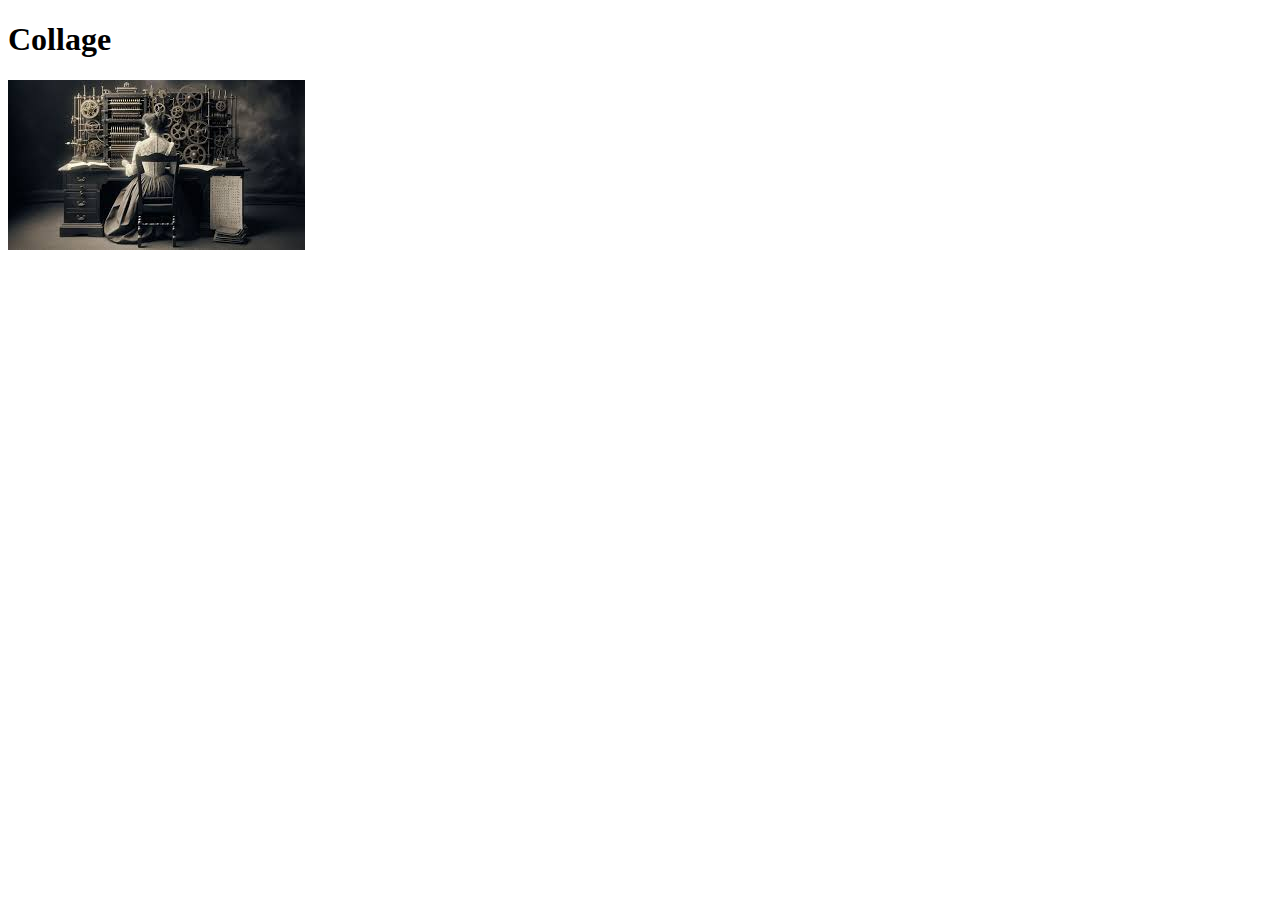
==== collage.html @ 92f28e9d "image" ====
<!DOCTYPE htmL>
<html>
<head>
    <title>Collage</title>
</head>
<body>
     <h1>Collage</h1>
     <img src = "[data-uri]">




</body>











<html>
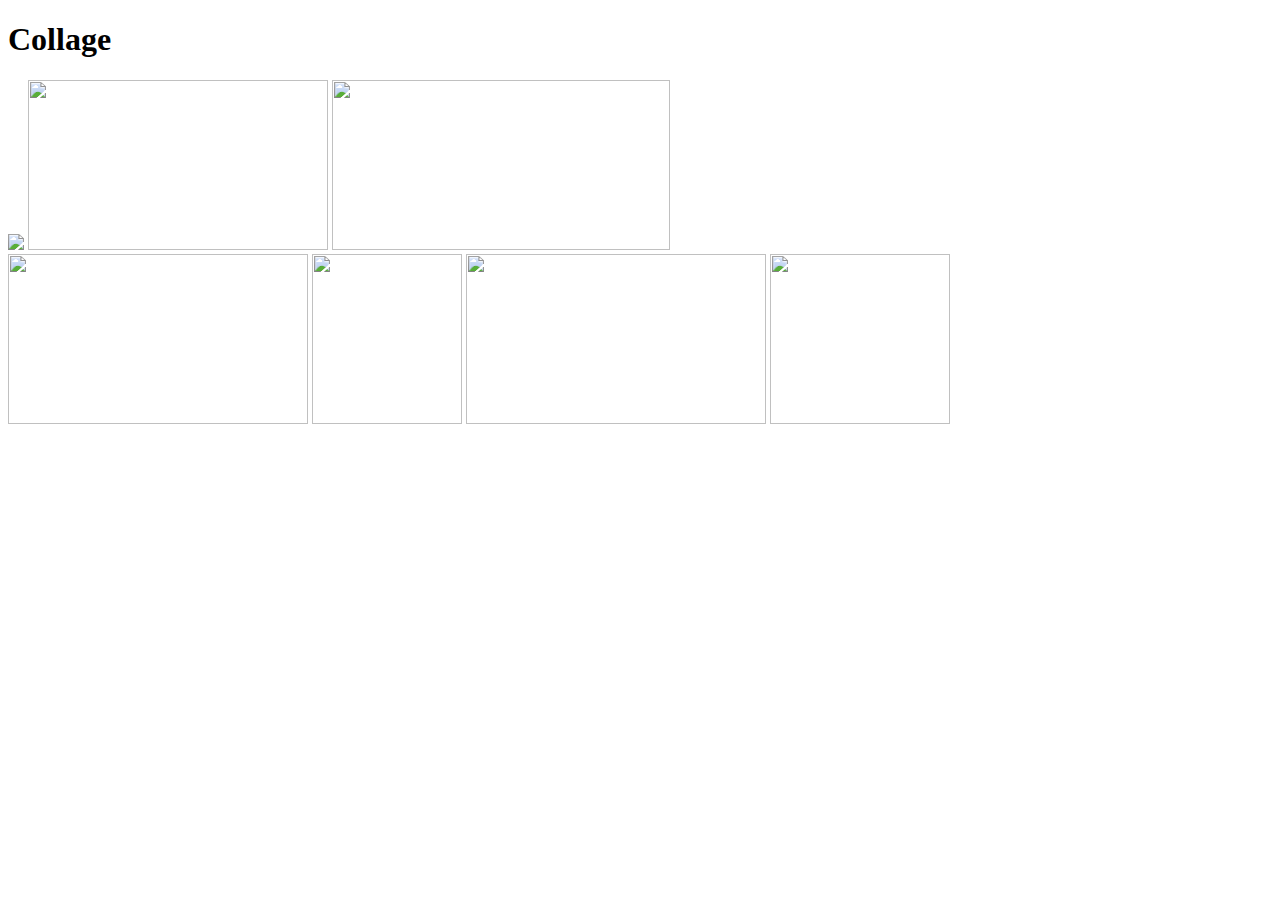
==== commit a91fde16: "Update collage.html" ====
--- a/collage.html
+++ b/collage.html
@@ -5,21 +5,22 @@
 </head>
 <body>
      <h1>Collage</h1>
-     <img src = "[data-uri]">
+     <img src = "https://encrypted-tbn0.gstatic.com/images?q=tbn:ANd9GcTXUYDbp3QUZPot1uGiSAX8fuhkTsbIoypEIg&s">
+     <img src = "https://i.natgeofe.com/k/ca3583f8-c836-4826-9d14-b5e2e5d9a769/Ada_Lovelace_Portrait_KIDS_Women-Heroes_02-21_16x9.jpg"
+          width = "300px" height = "170px">
 
-
-
-
+     <img src = "https://encrypted-tbn0.gstatic.com/images?q=tbn:ANd9GcTVMWfOU5-T_skZV4w7crZvindE0i5tEjRHPGZhhMEalpX44Y8SH1OxLRz5BkdHdgk167I&usqp=CAU"
+         width = "338px"height = "170px">
+<br>
+     <img src = "https://encrypted-tbn0.gstatic.com/images?q=tbn:ANd9GcSVQ6TGAjmKVx_hvN6upy7hTT1c4JF0TpeVZA&s"
+        width = "300px" height = "170px">
+    
+    <img src = "https://www.shutterstock.com/image-vector/vector-19th-century-mathematician-ada-600nw-2322760109.jpg"
+         width = "150px" height = "170px">
+    <img src = "https://encrypted-tbn0.gstatic.com/images?q=tbn:ANd9GcSTjAmDyiXwtounLe_XTrTHpvKd2hch3p9Tnw&s"
+         width = "300px" height = "170px">
+  
+    <img src = "https://www.codemotion.com/magazine/wp-content/uploads/2023/10/Progetto-senza-titolo-3.png"
+         width = "180px" height = "170px">
 </body>
-
-
-
-
-
-
-
-
-
-
-
-<html>+</html>
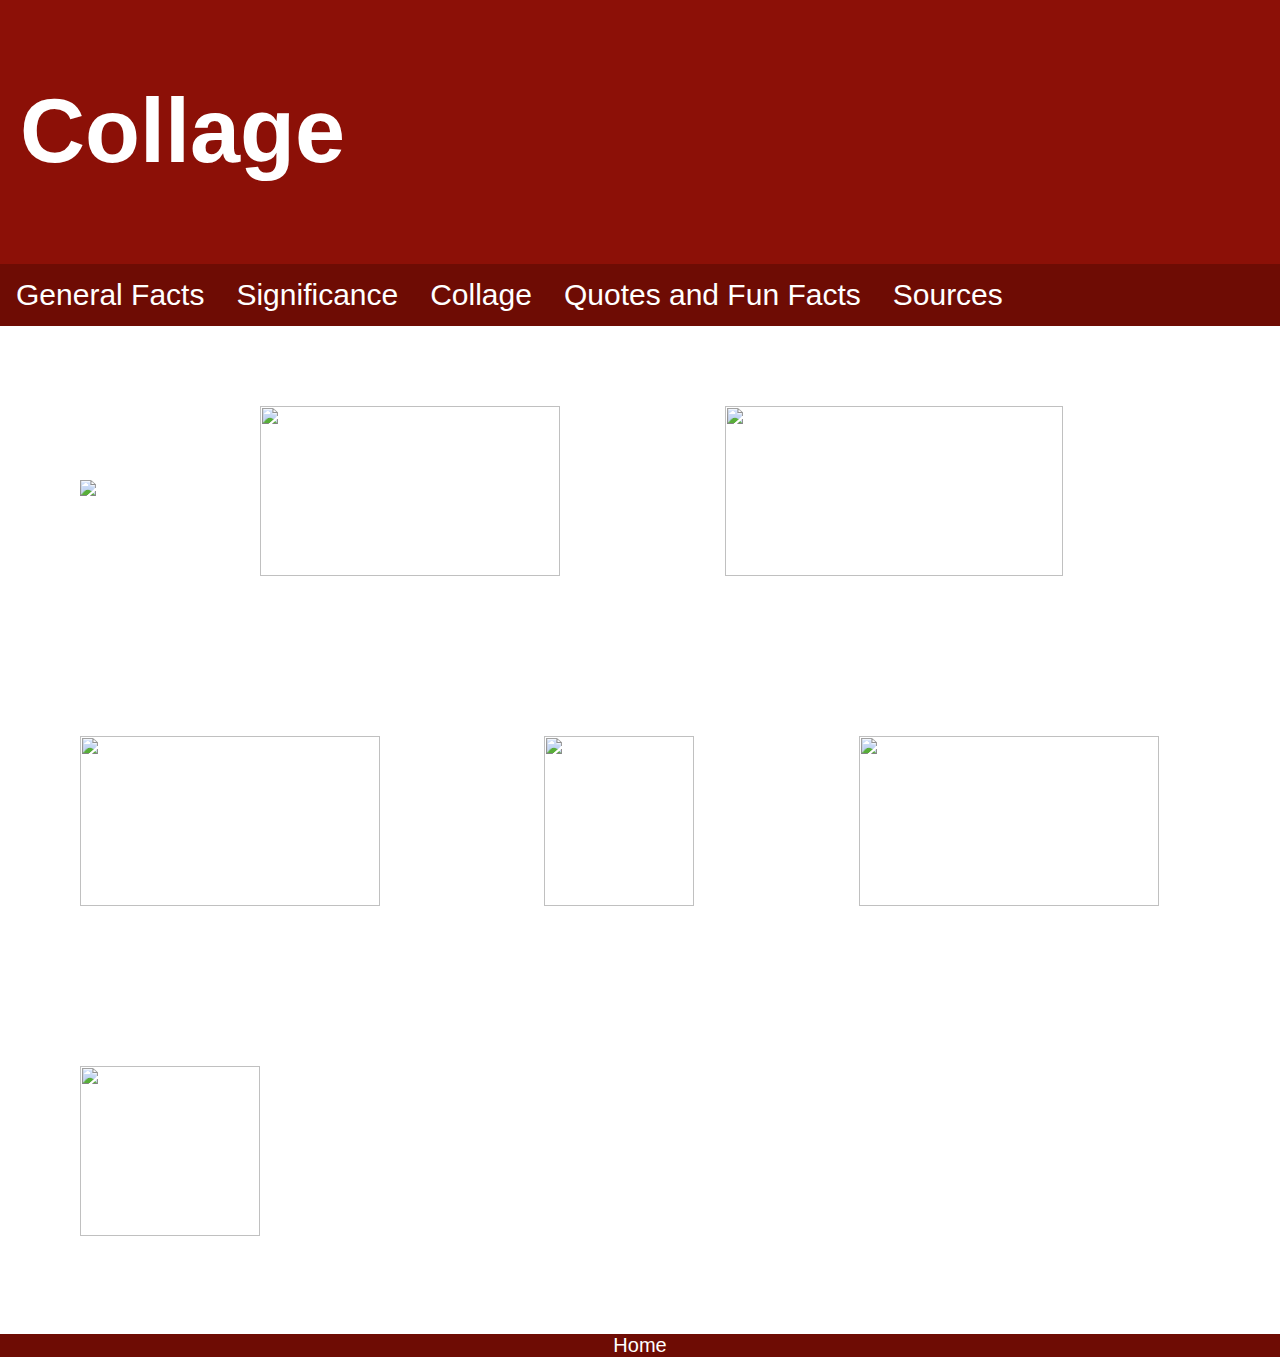
==== commit 7f630fe4: "UPDATEW NEW OMG ITS ALL THE RAGE" ====
--- a/collage.html
+++ b/collage.html
@@ -2,9 +2,21 @@
 <html>
 <head>
     <title>Collage</title>
+    <link rel="stylesheet" href="styles.css">
 </head>
 <body>
-     <h1>Collage</h1>
+    <header>
+        <h1>Collage</h1>
+      </header>
+      <nav>
+        <ul>
+          <li><a href="general.html">General Facts</a></li>
+          <li><a href="significance.html">Significance</a></li>
+          <li><a href="collage.html">Collage</a></li>
+          <li><a href="quotes.html">Quotes and Fun Facts</a></li>
+          <li><a href="#">Sources</a></li>
+        </ul>
+      </nav>
      <img src = "https://encrypted-tbn0.gstatic.com/images?q=tbn:ANd9GcTXUYDbp3QUZPot1uGiSAX8fuhkTsbIoypEIg&s">
      <img src = "https://i.natgeofe.com/k/ca3583f8-c836-4826-9d14-b5e2e5d9a769/Ada_Lovelace_Portrait_KIDS_Women-Heroes_02-21_16x9.jpg"
           width = "300px" height = "170px">
@@ -22,5 +34,11 @@
   
     <img src = "https://www.codemotion.com/magazine/wp-content/uploads/2023/10/Progetto-senza-titolo-3.png"
          width = "180px" height = "170px">
+
+         <br>
+         <br><center>
+         <ul>
+           <center<li><a class="back" href="index.html">Home</a</li>
+           </center></ul></center>
 </body>
 </html>
--- a/styles.css
+++ b/styles.css
@@ -0,0 +1,65 @@
+/* styles.css */
+
+body {
+  font-family: Arial, sans-serif;
+  margin: 0;
+  padding: 0;
+}
+
+header {
+  background-color: #8c1007; 
+  padding: 20px;
+}
+h1 {
+  font-size: 90px;
+  color: #FFFFFF;
+}
+h2 {
+  color: #6e0c04;
+  font-size: 60px;
+  padding-right: 80px;
+  padding-left: 80px;
+}
+ul {
+  list-style-type: none;
+  margin: 0;
+  padding: 0;
+  overflow: hidden;
+  background-color: #6e0c04; 
+}
+
+li {
+  float: left;
+}
+
+li a {
+  display: block;
+  color: white;
+  text-align: center;
+  padding: 14px 16px;
+  text-decoration: none;
+  background-color: #6e0c04;
+  font-size: 30px;
+}
+
+li a:hover {
+  background-color: #8c1007;
+}
+.back {
+  font-size: 20px;
+  float:none;
+  text-decoration: none;
+  color: white;
+}
+p {
+  font-size: 20px;
+  padding-right: 80px;
+  padding-left: 80px;
+}
+main {
+  padding: 20px;
+}
+img {
+  padding:80px;
+  
+}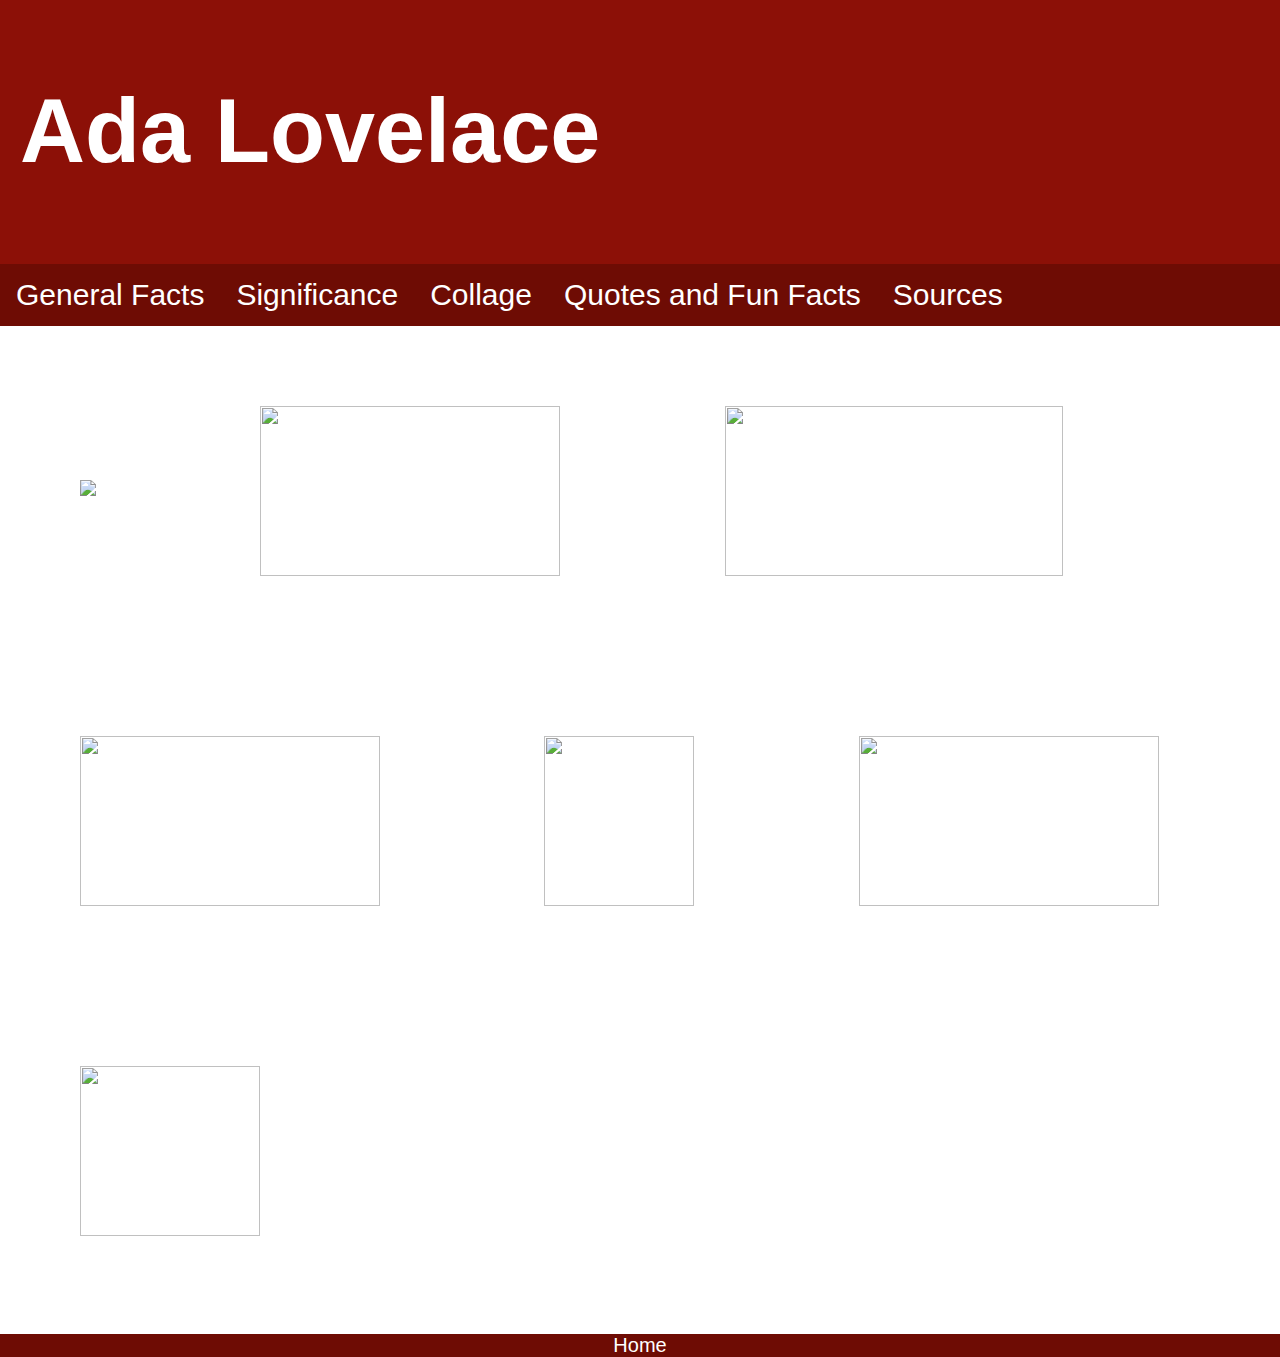
==== commit 1b7fb6ab: "Update collage.html" ====
--- a/collage.html
+++ b/collage.html
@@ -6,7 +6,7 @@
 </head>
 <body>
     <header>
-        <h1>Collage</h1>
+        <h1>Ada Lovelace</h1>
       </header>
       <nav>
         <ul>
@@ -14,7 +14,7 @@
           <li><a href="significance.html">Significance</a></li>
           <li><a href="collage.html">Collage</a></li>
           <li><a href="quotes.html">Quotes and Fun Facts</a></li>
-          <li><a href="#">Sources</a></li>
+          <li><a href="sources.html">Sources</a></li>
         </ul>
       </nav>
      <img src = "https://encrypted-tbn0.gstatic.com/images?q=tbn:ANd9GcTXUYDbp3QUZPot1uGiSAX8fuhkTsbIoypEIg&s">
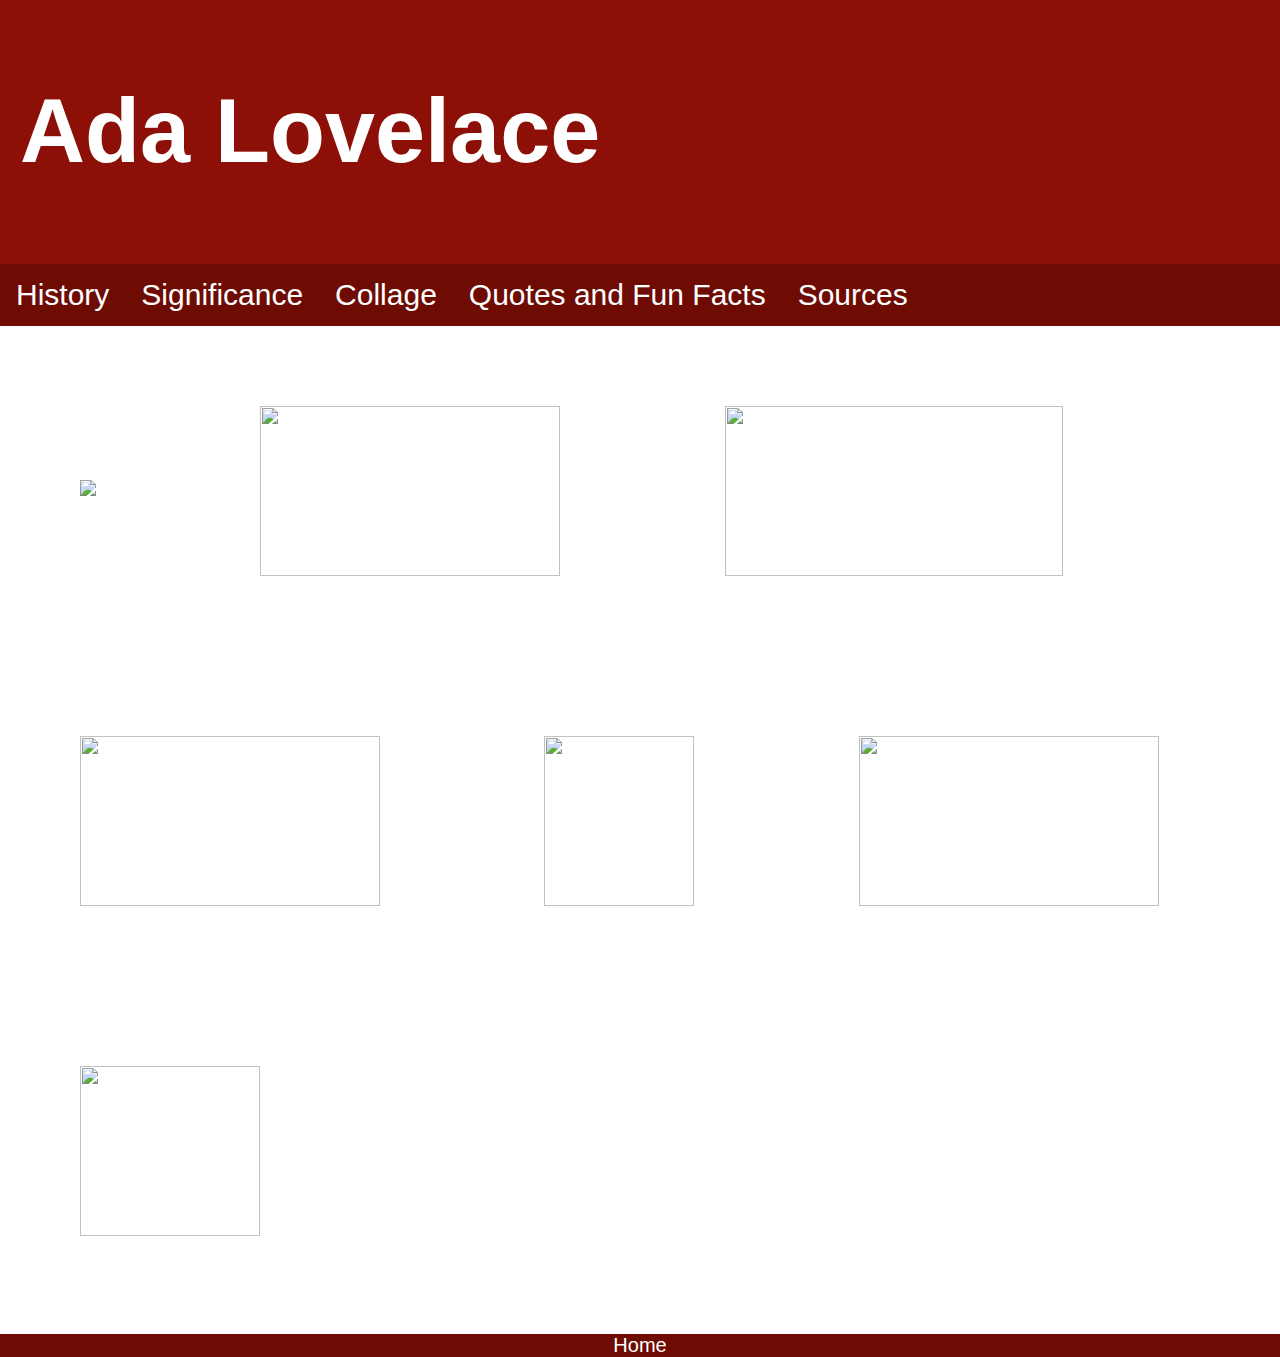
==== commit 50296d0e: "historysd" ====
--- a/collage.html
+++ b/collage.html
@@ -10,7 +10,7 @@
       </header>
       <nav>
         <ul>
-          <li><a href="general.html">General Facts</a></li>
+          <li><a href="history.html">History</a></li>
           <li><a href="significance.html">Significance</a></li>
           <li><a href="collage.html">Collage</a></li>
           <li><a href="quotes.html">Quotes and Fun Facts</a></li>
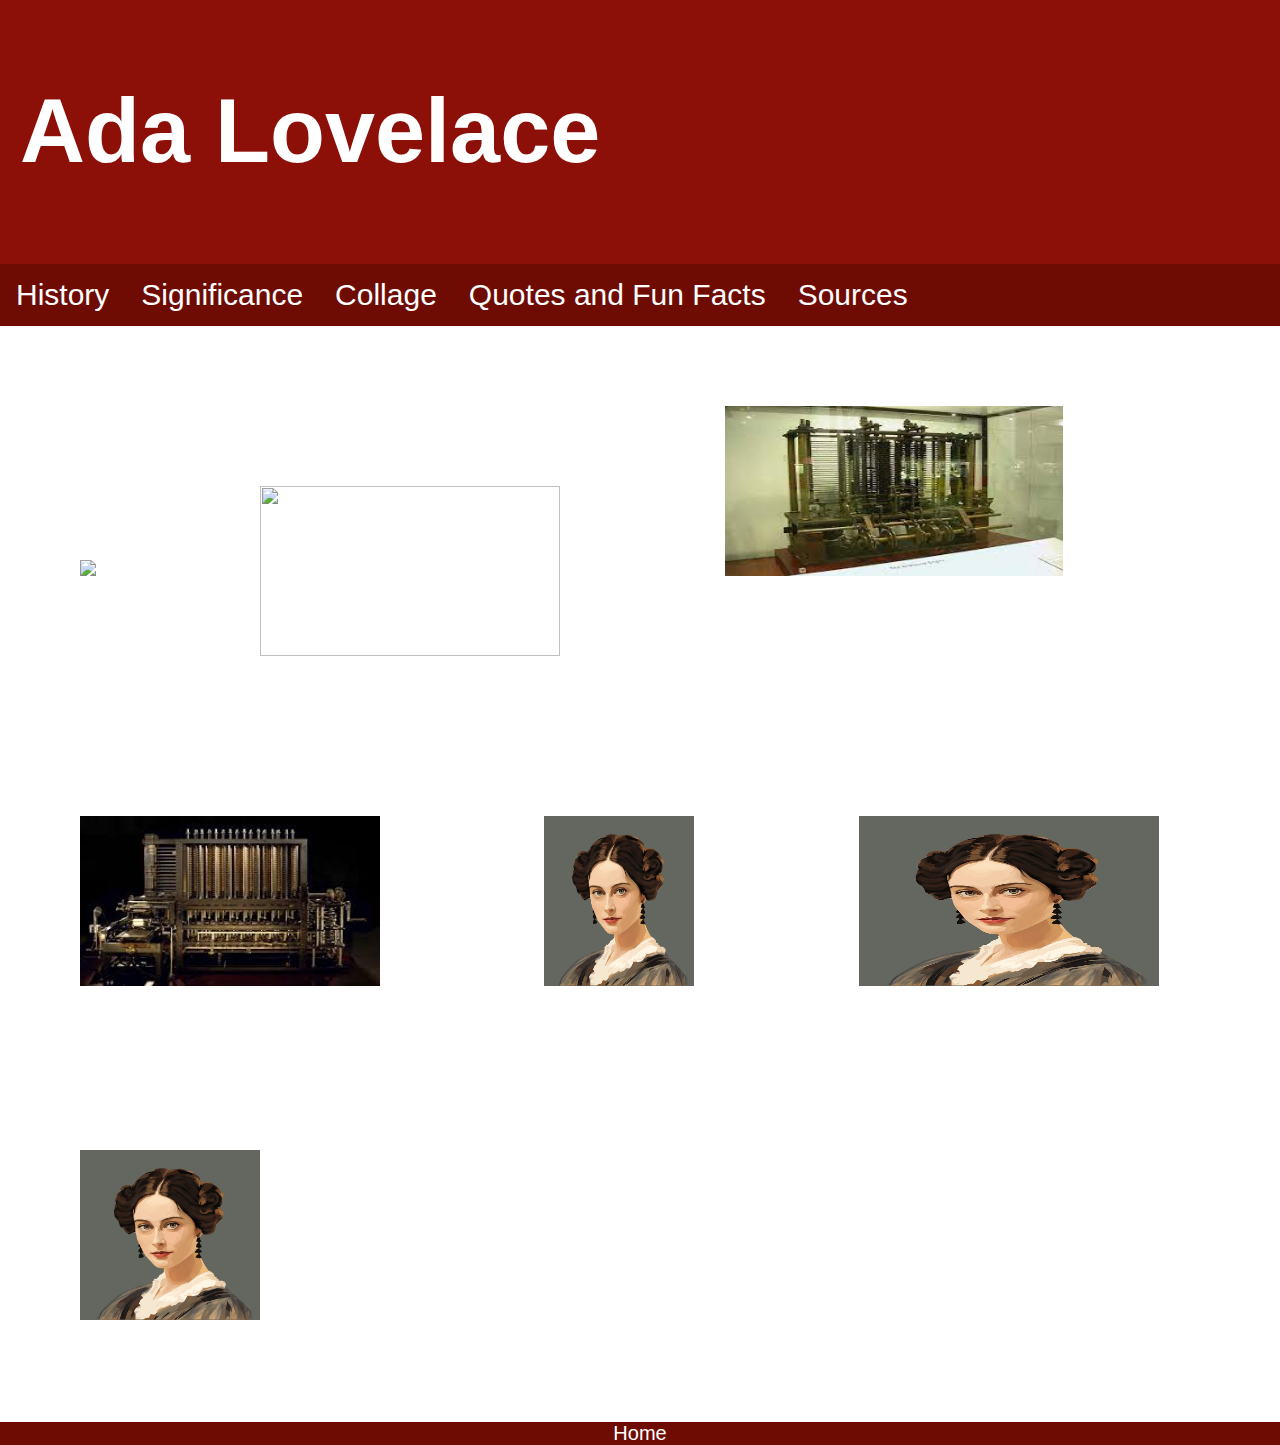
==== commit d390475d: "images/vector-19th-century-mathematician-ada-600nw-2322760109.webp" ====
--- a/collage.html
+++ b/collage.html
@@ -17,22 +17,22 @@
           <li><a href="sources.html">Sources</a></li>
         </ul>
       </nav>
-     <img src = "https://encrypted-tbn0.gstatic.com/images?q=tbn:ANd9GcTXUYDbp3QUZPot1uGiSAX8fuhkTsbIoypEIg&s">
-     <img src = "https://i.natgeofe.com/k/ca3583f8-c836-4826-9d14-b5e2e5d9a769/Ada_Lovelace_Portrait_KIDS_Women-Heroes_02-21_16x9.jpg"
+     <img src = "ada.jpeg">
+     <img src = "Ada_Lovelace_Portrait_KIDS_Women-Heroes_02-21_16x9.avif"
           width = "300px" height = "170px">
 
-     <img src = "https://encrypted-tbn0.gstatic.com/images?q=tbn:ANd9GcTVMWfOU5-T_skZV4w7crZvindE0i5tEjRHPGZhhMEalpX44Y8SH1OxLRz5BkdHdgk167I&usqp=CAU"
+     <img src = "images/machune.jpeg"
          width = "338px"height = "170px">
 <br>
-     <img src = "https://encrypted-tbn0.gstatic.com/images?q=tbn:ANd9GcSVQ6TGAjmKVx_hvN6upy7hTT1c4JF0TpeVZA&s"
+     <img src = "images/machouij.jpeg"
         width = "300px" height = "170px">
     
-    <img src = "https://www.shutterstock.com/image-vector/vector-19th-century-mathematician-ada-600nw-2322760109.jpg"
+    <img src = "images/vector-19th-century-mathematician-ada-600nw-2322760109.webp"
          width = "150px" height = "170px">
-    <img src = "https://encrypted-tbn0.gstatic.com/images?q=tbn:ANd9GcSTjAmDyiXwtounLe_XTrTHpvKd2hch3p9Tnw&s"
+    <img src = "images/vector-19th-century-mathematician-ada-600nw-2322760109.webp"
          width = "300px" height = "170px">
   
-    <img src = "https://www.codemotion.com/magazine/wp-content/uploads/2023/10/Progetto-senza-titolo-3.png"
+    <img src = "images/vector-19th-century-mathematician-ada-600nw-2322760109.webp"
          width = "180px" height = "170px">
 
          <br>
